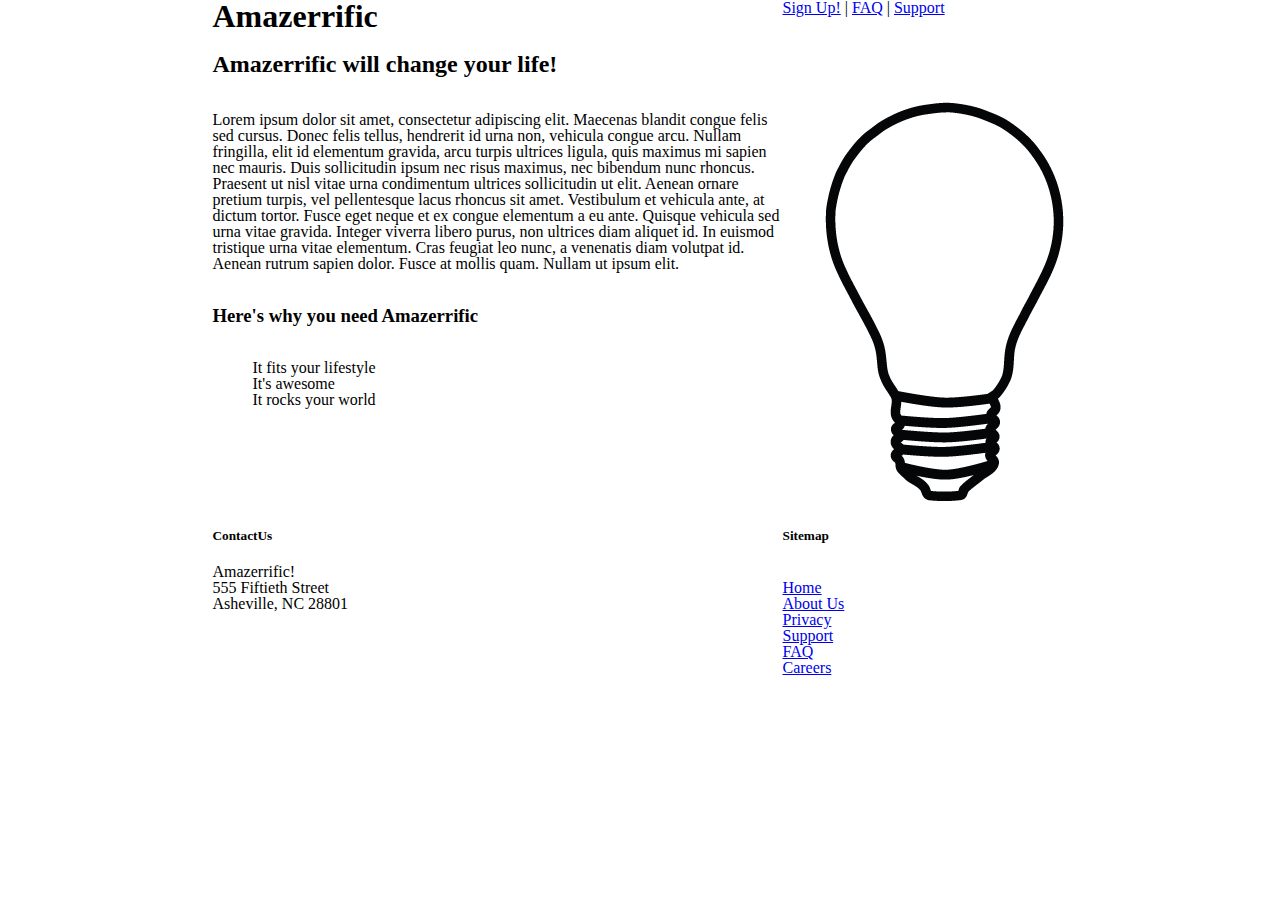
==== index.html @ 30641941 "Initial commit of repository on PC12. Did inital work at home on iMac." ====
<!DOCTYPE html>
<html lang="en">
<head>
	<meta charset="utf-8" />
	<title>Amazerricic</title>
	<link href="http://fonts.googleapis.com/css?family=Denk+One"
	rel="stylesheet" type="text/css">

	<link rel="stylesheet" type="text/css" href="reset.css">
	<link rel="stylesheet" type="text/css" href="style.css">
</head>

<body>
	<header>
		<div class="container">
			<h1>Amazerrific</h1>
			<nav>
				<a href="#">Sign Up!</a> |
				<a href="#">FAQ</a> |
				<a href="#">Support</a>
			</nav>
		</div>
	</header>

	<main>
		<div class="container">
			<h2>Amazerrific will change your life!</h2>
			<p>Lorem ipsum dolor sit amet, consectetur adipiscing elit. Maecenas blandit congue felis sed cursus. Donec felis tellus, hendrerit id urna non, vehicula congue arcu. Nullam fringilla, elit id elementum gravida, arcu turpis ultrices ligula, quis maximus mi sapien nec mauris. Duis sollicitudin ipsum nec risus maximus, nec bibendum nunc rhoncus. Praesent ut nisl vitae urna condimentum ultrices sollicitudin ut elit. Aenean ornare pretium turpis, vel pellentesque lacus rhoncus sit amet. Vestibulum et vehicula ante, at dictum tortor. Fusce eget neque et ex congue elementum a eu ante. Quisque vehicula sed urna vitae gravida. Integer viverra libero purus, non ultrices diam aliquet id. In euismod tristique urna vitae elementum. Cras feugiat leo nunc, a venenatis diam volutpat id. Aenean rutrum sapien dolor. Fusce at mollis quam. Nullam ut ipsum elit.</p>

			<h3>Here's why you need Amazerrific</h3>
			<ul>
				<li>It fits your lifestyle</li>
				<li>It's awesome</li>
				<li>It rocks your world</li>
			</ul>

			<img src="lightbulb.png" alt="an image of a libthbulb">
		</div>
	</main>

	<footer>
		<div class="container">
			<div class="contact">
				<h5>ContactUs</h5>
				<p>Amazerrific!<br />
				555 Fiftieth Street<br />
				Asheville, NC 28801</p>
			</div>

			<div class="sitemap">
				<h5>Sitemap</h5>
				<ul>
					<li><a href="#">Home</a></li>
					<li><a href="#">About Us</a></li>
					<li><a href="$">Privacy</a></li>
					<li><a href="#">Support</a></li>
					<li><a href="faq.html">FAQ</a></li>
					<li><a href="#">Careers</a></li>
				</ul>
			</div>
		</div>
	</footer>
</body>
</html>
---- style.css ----
body {
	margin: auto;
}

header, main, footer {
	min-width: 855px;
}

header {
	background: white;
	overflow: auto;
}

header .container, main .container, footer .container {
	max-width: 855px;
	margin: auto;
}

header h1 {
	margin: 0 auto;
	float: left;
	width: 570px;
}

header nav {
	float: right;
	width: 285px;
}

main p, h3, ul {
	float: left;
	width: 570px;
}

footer {
	background: yellow;
}

.container .contact {
	float: left;
	width: 570px;
}

.container .sitemap {
	float: right;
	width: 285px;
}

.sitemap ul {
	float: right;
	width: 285px;
}

.sitemap li {
	float: right;
	width: 285px;
}
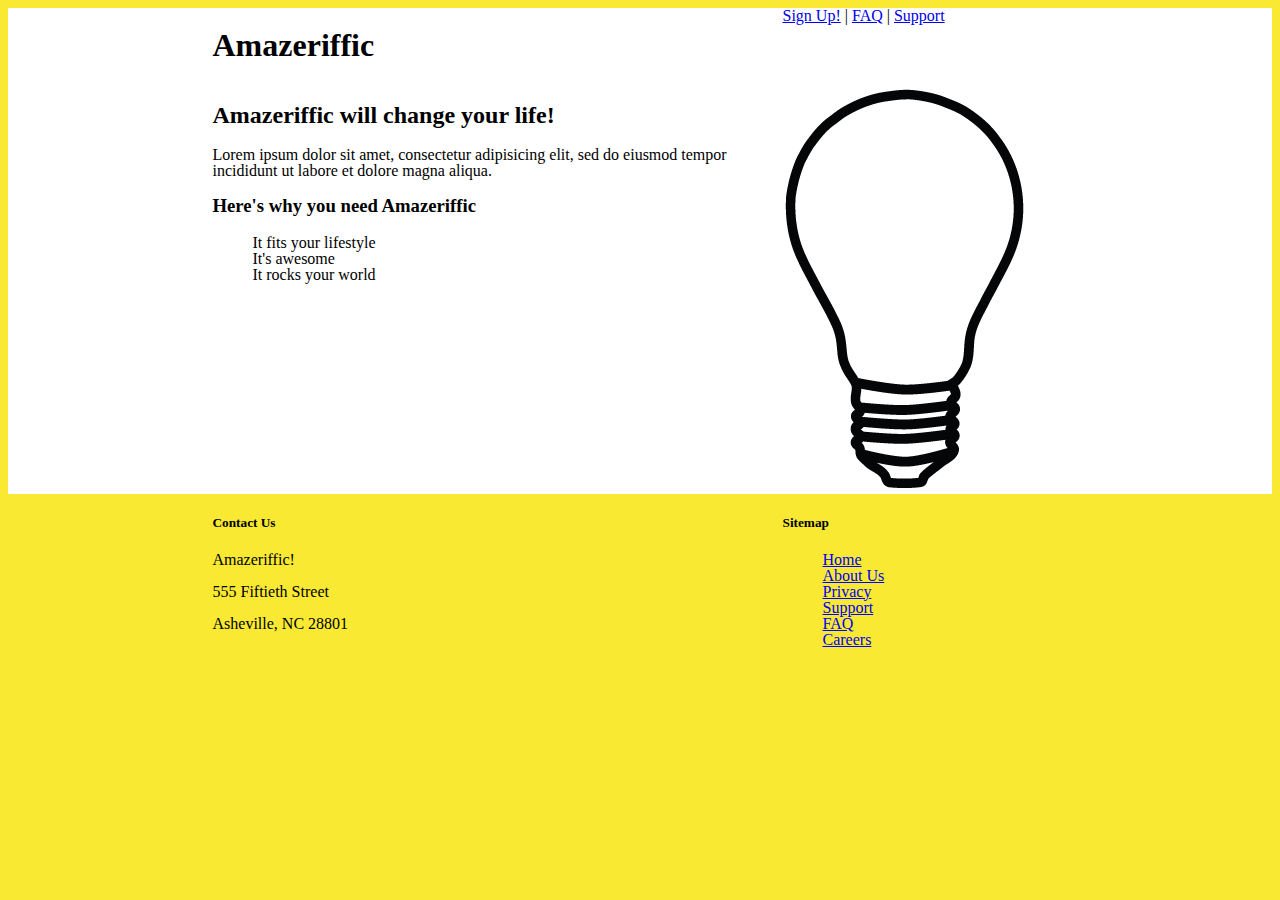
==== commit 0dea7c50: "Gave up and copied the index.html and style.css from Chapter 3 at mountwe/LearningWebAppDev" ====
--- a/index.html
+++ b/index.html
@@ -1,64 +1,66 @@
-<!DOCTYPE html>
-<html lang="en">
-<head>
-	<meta charset="utf-8" />
-	<title>Amazerricic</title>
-	<link href="http://fonts.googleapis.com/css?family=Denk+One"
-	rel="stylesheet" type="text/css">
+<!doctype html>
+<html>
+  <head>
+    <title>Amazeriffic</title>
+    <link href="reset.css" rel="stylesheet" type="text/css">
+    <link href="style.css" rel="stylesheet" type="text/css">
+  </head>
 
-	<link rel="stylesheet" type="text/css" href="reset.css">
-	<link rel="stylesheet" type="text/css" href="style.css">
-</head>
+  <body>
+    <header>
+      <div class="container">
+        <h1>Amazeriffic</h1>
+        <nav>
+          <a href="#">Sign Up!</a> |
+          <a href="#">FAQ</a> |
+          <a href="#">Support</a>
+        </nav>
+      </div>
+    </header>
 
-<body>
-	<header>
-		<div class="container">
-			<h1>Amazerrific</h1>
-			<nav>
-				<a href="#">Sign Up!</a> |
-				<a href="#">FAQ</a> |
-				<a href="#">Support</a>
-			</nav>
-		</div>
-	</header>
+    <main>
+      <div class="container">
+        <div class="left">
+          <h2>Amazeriffic will change your life!</h2>
+          <p>Lorem ipsum dolor sit amet, consectetur adipisicing elit, sed do
+             eiusmod tempor incididunt ut labore et dolore magna aliqua.</p>
+      
+          <h3>Here's why you need Amazeriffic</h3>
+          <ul>
+            <li>It fits your lifestyle</li>
+            <li>It's awesome</li>
+            <li>It rocks your world</li>
+          </ul>
+        </div>
 
-	<main>
-		<div class="container">
-			<h2>Amazerrific will change your life!</h2>
-			<p>Lorem ipsum dolor sit amet, consectetur adipiscing elit. Maecenas blandit congue felis sed cursus. Donec felis tellus, hendrerit id urna non, vehicula congue arcu. Nullam fringilla, elit id elementum gravida, arcu turpis ultrices ligula, quis maximus mi sapien nec mauris. Duis sollicitudin ipsum nec risus maximus, nec bibendum nunc rhoncus. Praesent ut nisl vitae urna condimentum ultrices sollicitudin ut elit. Aenean ornare pretium turpis, vel pellentesque lacus rhoncus sit amet. Vestibulum et vehicula ante, at dictum tortor. Fusce eget neque et ex congue elementum a eu ante. Quisque vehicula sed urna vitae gravida. Integer viverra libero purus, non ultrices diam aliquet id. In euismod tristique urna vitae elementum. Cras feugiat leo nunc, a venenatis diam volutpat id. Aenean rutrum sapien dolor. Fusce at mollis quam. Nullam ut ipsum elit.</p>
-
-			<h3>Here's why you need Amazerrific</h3>
-			<ul>
-				<li>It fits your lifestyle</li>
-				<li>It's awesome</li>
-				<li>It rocks your world</li>
-			</ul>
-
-			<img src="lightbulb.png" alt="an image of a libthbulb">
-		</div>
-	</main>
-
-	<footer>
-		<div class="container">
-			<div class="contact">
-				<h5>ContactUs</h5>
-				<p>Amazerrific!<br />
-				555 Fiftieth Street<br />
-				Asheville, NC 28801</p>
-			</div>
-
-			<div class="sitemap">
-				<h5>Sitemap</h5>
-				<ul>
-					<li><a href="#">Home</a></li>
-					<li><a href="#">About Us</a></li>
-					<li><a href="$">Privacy</a></li>
-					<li><a href="#">Support</a></li>
-					<li><a href="faq.html">FAQ</a></li>
-					<li><a href="#">Careers</a></li>
-				</ul>
-			</div>
-		</div>
-	</footer>
-</body>
+        <div class="right">
+          <img src="lightbulb.png">
+        </div>
+      </div>
+    </main>
+    
+    <footer>
+      <div class="container">
+        <div class="left">
+          <div class="contact">
+            <h5>Contact Us</h5>
+            <p>Amazeriffic!</p>
+            <p>555 Fiftieth Street</p>
+            <p>Asheville, NC 28801</p>
+          </div>
+        </div>
+        <div class="sitemap">
+          <h5>Sitemap</h5>
+          <ul>
+            <li><a href="#">Home</a></li>
+            <li><a href="#">About Us</a></li>
+            <li><a href="#">Privacy</a></li>
+            <li><a href="#">Support</a></li>
+            <li><a href="#">FAQ</a></li>
+            <li><a href="#">Careers</a></li>
+          </ul>
+        </div>
+      </div>
+    </footer>
+  </body>
 </html>--- a/style.css
+++ b/style.css
@@ -1,57 +1,52 @@
 body {
-	margin: auto;
+  background: #f9e933;
 }
 
 header, main, footer {
-	min-width: 855px;
+  min-width: 855px;
+}
+
+header .container, main .container, footer .container {
+  max-width: 855px;
+  margin: auto;
 }
 
 header {
-	background: white;
-	overflow: auto;
-}
-
-header .container, main .container, footer .container {
-	max-width: 855px;
-	margin: auto;
+  background: white;
+  overflow: auto;
 }
 
 header h1 {
-	margin: 0 auto;
-	float: left;
-	width: 570px;
+  float: left;
+  width: 570px;
 }
 
 header nav {
-	float: right;
-	width: 285px;
+  float: right;
+  width: 285px;
 }
 
-main p, h3, ul {
-	float: left;
-	width: 570px;
+main {
+  background: white;
+  overflow: auto;
 }
 
-footer {
-	background: yellow;
+main .left {
+  float: left;
+  width: 570px;
 }
 
-.container .contact {
-	float: left;
-	width: 570px;
+main .right {
+  float: right;
+  width: 285px;
 }
 
-.container .sitemap {
-	float: right;
-	width: 285px;
+footer .left {
+  float: left;
+  width: 570px;
 }
 
-.sitemap ul {
-	float: right;
-	width: 285px;
-}
-
-.sitemap li {
-	float: right;
-	width: 285px;
+footer .sitemap {
+  float: right;
+  width: 285px;
 }